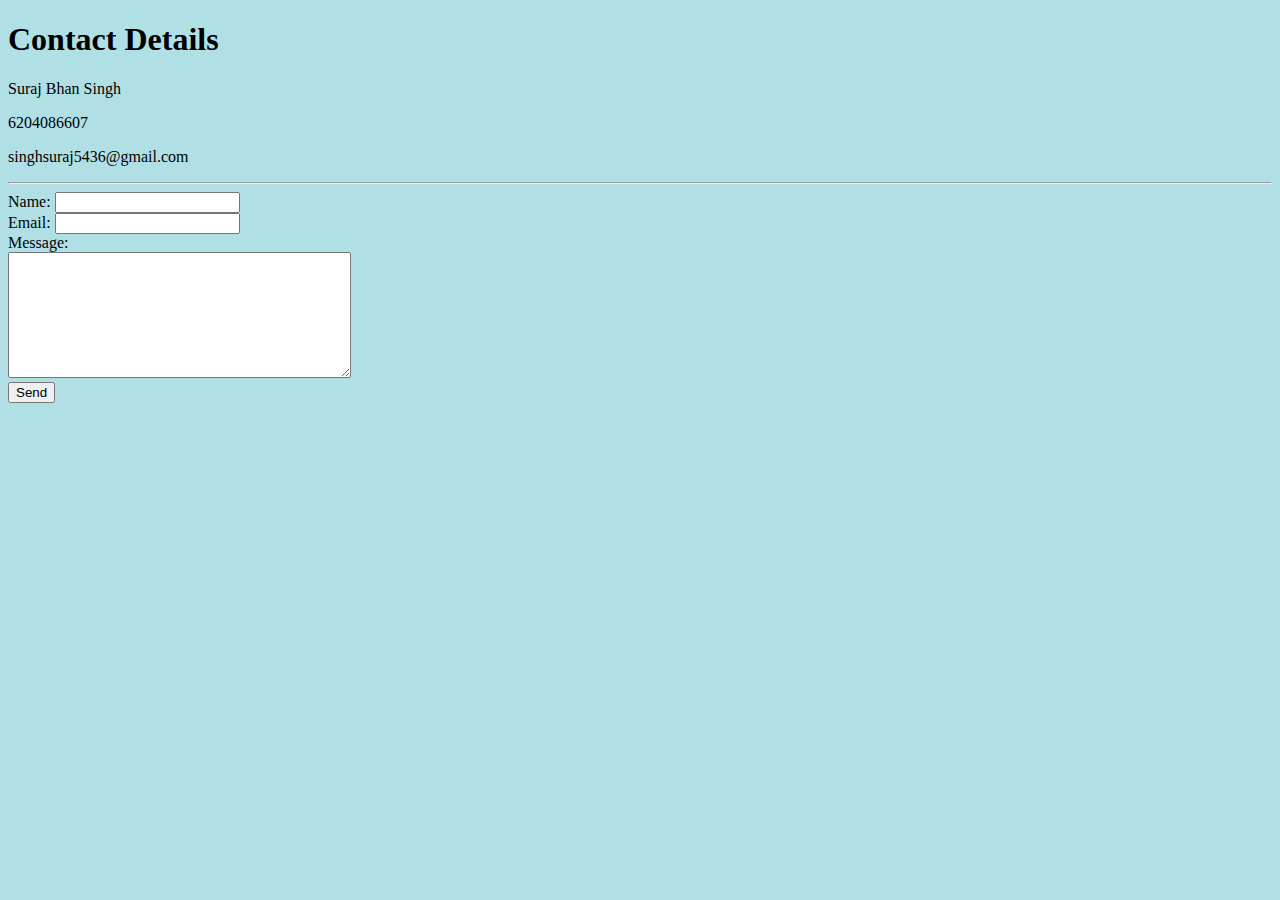
==== contact-me.html @ e1f62408 "initial commit update" ====
<!DOCTYPE html>
<html lang="en">
<head>
  <meta charset="UTF-8">
  <meta name="viewport" content="width=device-width, initial-scale=1.0">
  <meta http-equiv="X-UA-Compatible" content="ie=edge">
  <title>Suraj's Contact details</title>
  <link rel="stylesheet" href="css/styles.css">
</head>
<body bgcolor="powderblue">
  <h1>Contact Details</h1>
  <p>Suraj Bhan Singh</p>
  <p>6204086607</p>
  <p>singhsuraj5436@gmail.com</p>
  <hr>
  <form autocomplete="on" action="mailto:singhsuraj5436@gmail.com" method="post" enctype="text/plain">
    <div>
      <label>Name:</label>
      <input type="text" name="Your Name" required>
    </div>
    <div>
      <label>Email:</label>
      <input type="email" name="Your Email" required>
    </div>
    <div>
      <label>Message:</label><br>
      <textarea name="Your message" rows="8" cols="40"></textarea>
    </div>
    <div>
      <input type="submit" value="Send">
    </div>
  </form>

</body>
</html>
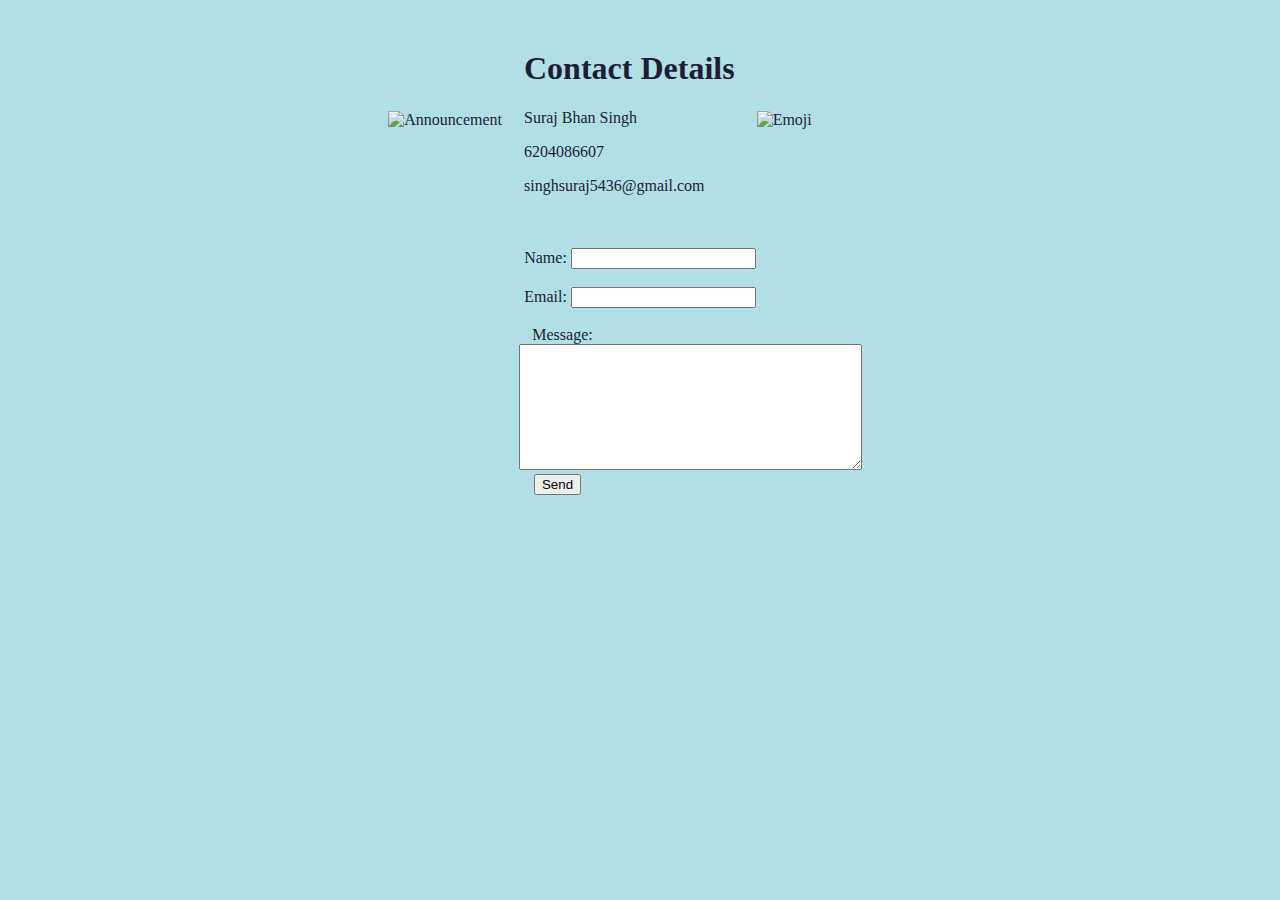
==== commit 651cb7b3: "styles update" ====
--- a/contact-me.html
+++ b/contact-me.html
@@ -5,31 +5,48 @@
   <meta name="viewport" content="width=device-width, initial-scale=1.0">
   <meta http-equiv="X-UA-Compatible" content="ie=edge">
   <title>Suraj's Contact details</title>
-  <link rel="stylesheet" href="css/styles.css">
+  <link rel="stylesheet" href="styles.css">
+  <link rel="icon" href="favicon.ico">
 </head>
-<body bgcolor="powderblue">
-  <h1>Contact Details</h1>
-  <p>Suraj Bhan Singh</p>
-  <p>6204086607</p>
-  <p>singhsuraj5436@gmail.com</p>
-  <hr>
-  <form autocomplete="on" action="mailto:singhsuraj5436@gmail.com" method="post" enctype="text/plain">
-    <div>
-      <label>Name:</label>
-      <input type="text" name="Your Name" required>
-    </div>
-    <div>
-      <label>Email:</label>
-      <input type="email" name="Your Email" required>
-    </div>
-    <div>
-      <label>Message:</label><br>
-      <textarea name="Your message" rows="8" cols="40"></textarea>
-    </div>
-    <div>
-      <input type="submit" value="Send">
-    </div>
-  </form>
+<body>
+  <center>
 
+      <div class="details">
+    <table cellspacing="20">
+      <tr>
+          <td><img src="https://emojipedia-us.s3.dualstack.us-west-1.amazonaws.com/thumbs/240/google/298/loudspeaker_1f4e2.png" alt="Announcement"></td>
+          <td><h1>Contact Details</h1>
+          <p>Suraj Bhan Singh</p>
+          <p>6204086607</p>
+          <p>singhsuraj5436@gmail.com</p></td>
+          <td><img src="https://emojipedia-us.s3.dualstack.us-west-1.amazonaws.com/thumbs/240/apple/285/man-surfing_1f3c4-200d-2642-fe0f.png" alt="Emoji"></td>
+      </tr>
+    </table>
+  </div>
+  </center>
+  <hr style=border-style:none;>
+  <center>
+    <form autocomplete="on" action="mailto:singhsuraj5436@gmail.com" method="post" enctype="text/plain">
+      <div>
+        <label>Name:</label>
+        <input type="text" name="Your Name" required>
+      </div><br>
+      <div>
+        <label>Email:</label>
+        <input type="email" name="Your Email" required>
+      </div><br>
+      <div>
+        <div class="change1">
+          <label>Message:</label><br>
+        </div>
+        <div class="change2">
+          <textarea name="Your message" rows="8" cols="40"></textarea>
+        </div>
+      </div>
+      <div id="change">
+        <input id="input" type="submit" value="Send">
+      </div>
+    </form>
+  </center>
 </body>
 </html>
--- a/styles.css
+++ b/styles.css
@@ -0,0 +1,42 @@
+/*********************************HTML Tag****************************/
+
+body {
+  color:#1F1D36;
+  background-color:powderblue;
+}
+
+h1 {
+  color:#1F1D36;
+}
+
+h2 {
+  color:#1F1D36;
+}
+
+/*********************************ID Selectors****************************/
+
+#input:hover{
+  background-color: gold;
+}
+
+#change{
+  padding-right:165px;
+}
+
+/*********************************Class Selectors****************************/
+
+.details{
+  padding-right: 80px;
+  }
+
+.change1{
+  padding-right:155px;
+}
+
+.change2{
+  padding-left:100px;
+}
+
+.circular{
+  border-radius: 100%
+}
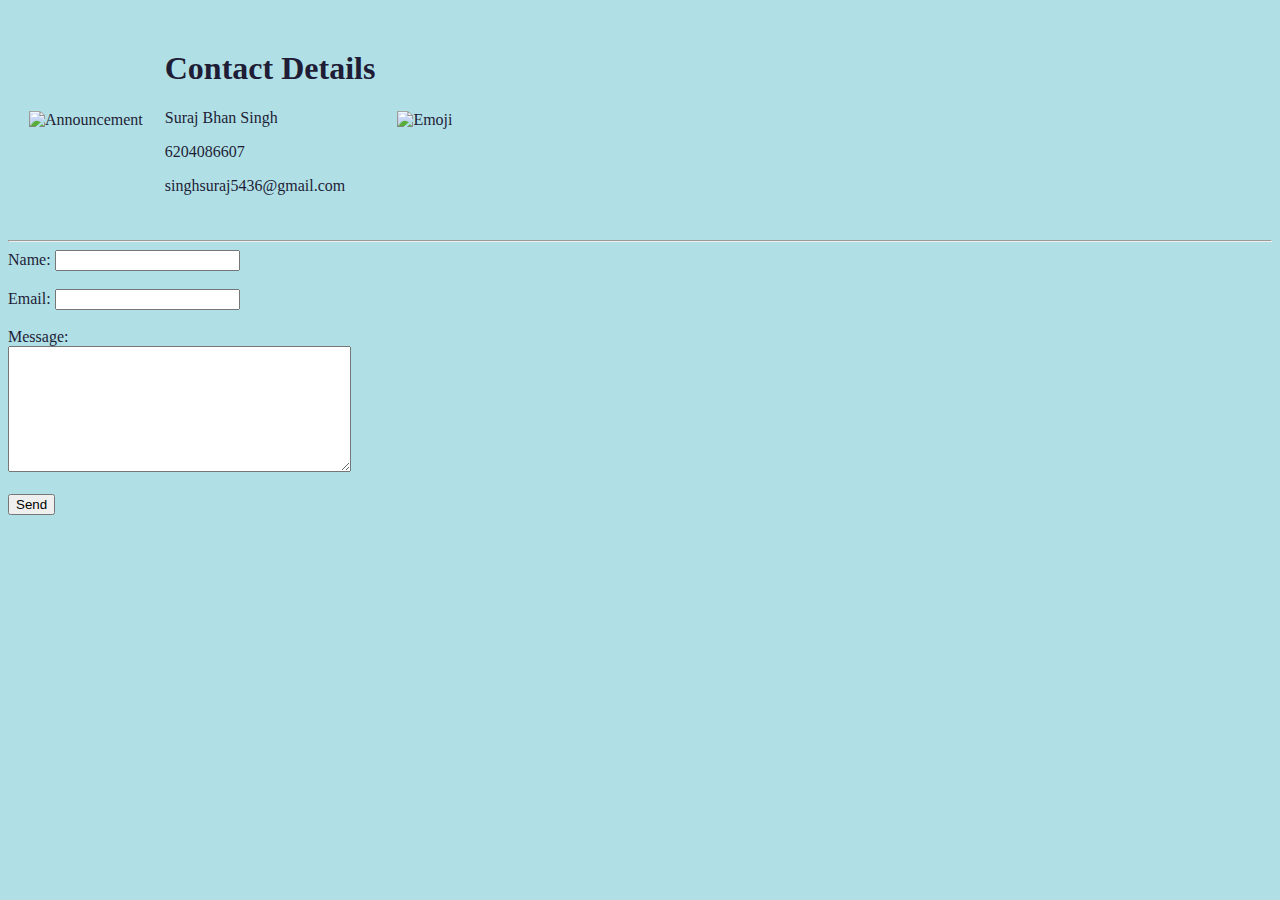
==== commit 3317e1c5: "icon on contact page" ====
--- a/contact-me.html
+++ b/contact-me.html
@@ -4,14 +4,12 @@
   <meta charset="UTF-8">
   <meta name="viewport" content="width=device-width, initial-scale=1.0">
   <meta http-equiv="X-UA-Compatible" content="ie=edge">
-  <title>Suraj's Contact details</title>
+  <title>Contact details</title>
   <link rel="stylesheet" href="styles.css">
-  <link rel="icon" href="favicon.ico">
+  <link rel="icon" href="My Site Images\favicon.ico">
 </head>
 <body>
-  <center>
-
-      <div class="details">
+      <div>
     <table cellspacing="20">
       <tr>
           <td><img src="https://emojipedia-us.s3.dualstack.us-west-1.amazonaws.com/thumbs/240/google/298/loudspeaker_1f4e2.png" alt="Announcement"></td>
@@ -23,9 +21,7 @@
       </tr>
     </table>
   </div>
-  </center>
-  <hr style=border-style:none;>
-  <center>
+  <hr>
     <form autocomplete="on" action="mailto:singhsuraj5436@gmail.com" method="post" enctype="text/plain">
       <div>
         <label>Name:</label>
@@ -36,17 +32,17 @@
         <input type="email" name="Your Email" required>
       </div><br>
       <div>
-        <div class="change1">
+        <div>
           <label>Message:</label><br>
         </div>
-        <div class="change2">
+        <div>
           <textarea name="Your message" rows="8" cols="40"></textarea>
         </div>
       </div>
-      <div id="change">
+      <br>
+      <div>
         <input id="input" type="submit" value="Send">
       </div>
     </form>
-  </center>
 </body>
 </html>
--- a/styles.css
+++ b/styles.css
@@ -13,29 +13,17 @@
   color:#1F1D36;
 }
 
+img:hover{
+  background-color: red;
+}
+
 /*********************************ID Selectors****************************/
 
 #input:hover{
   background-color: gold;
 }
 
-#change{
-  padding-right:165px;
-}
-
 /*********************************Class Selectors****************************/
-
-.details{
-  padding-right: 80px;
-  }
-
-.change1{
-  padding-right:155px;
-}
-
-.change2{
-  padding-left:100px;
-}
 
 .circular{
   border-radius: 100%
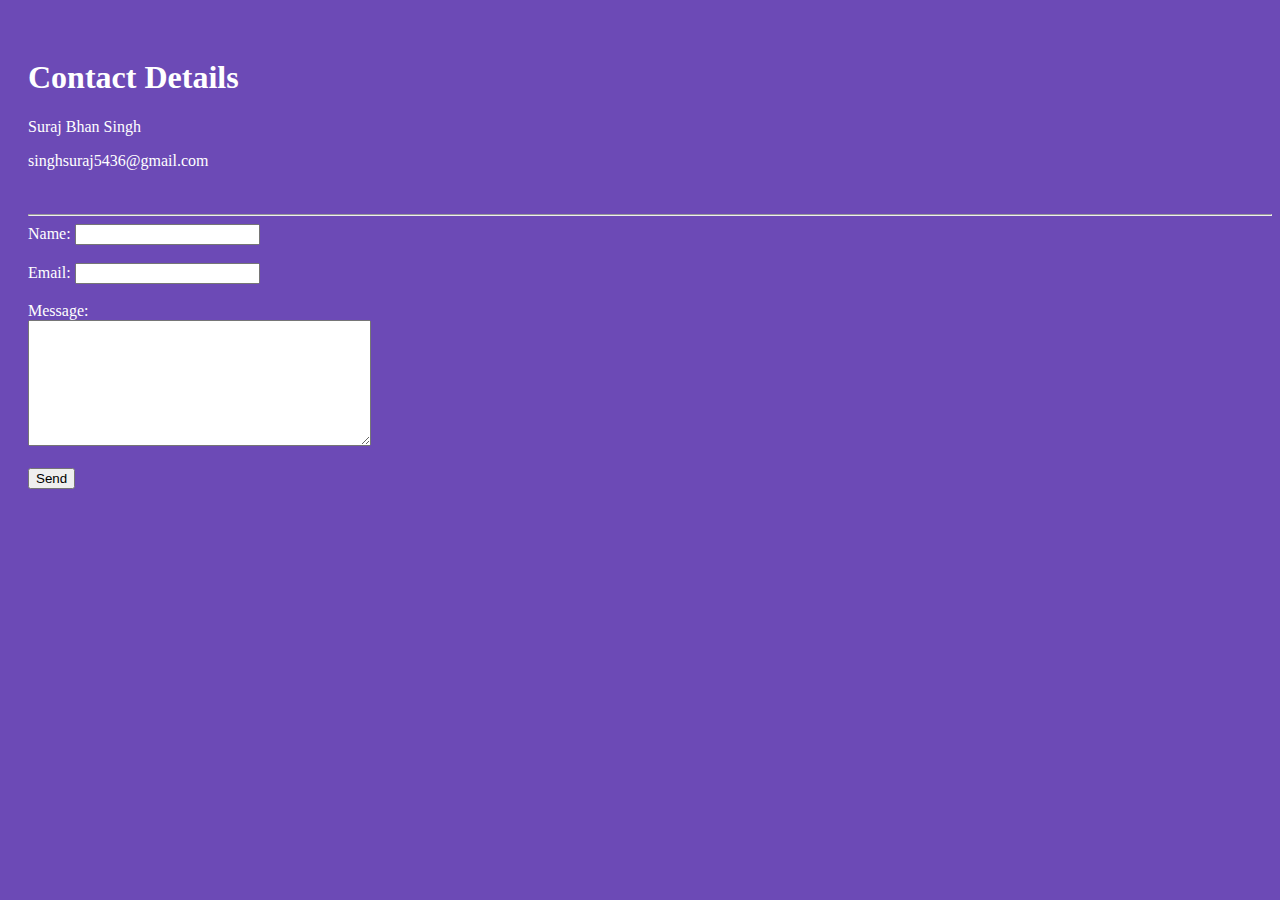
==== commit 5bb7b25c: "041122" ====
--- a/contact-me.html
+++ b/contact-me.html
@@ -1,48 +1,46 @@
 <!DOCTYPE html>
 <html lang="en">
+
 <head>
   <meta charset="UTF-8">
   <meta name="viewport" content="width=device-width, initial-scale=1.0">
   <meta http-equiv="X-UA-Compatible" content="ie=edge">
   <title>Contact details</title>
+
+  <link href="https://cdn.jsdelivr.net/npm/bootstrap@5.2.0-beta1/dist/css/bootstrap.min.css" rel="stylesheet" integrity="sha384-0evHe/X+R7YkIZDRvuzKMRqM+OrBnVFBL6DOitfPri4tjfHxaWutUpFmBp4vmVor" crossorigin="anonymous">
   <link rel="stylesheet" href="styles.css">
-  <link rel="icon" href="My Site Images\favicon.ico">
+
 </head>
+
 <body>
-      <div>
-    <table cellspacing="20">
-      <tr>
-          <td><img src="https://emojipedia-us.s3.dualstack.us-west-1.amazonaws.com/thumbs/240/google/298/loudspeaker_1f4e2.png" alt="Announcement"></td>
-          <td><h1>Contact Details</h1>
-          <p>Suraj Bhan Singh</p>
-          <p>6204086607</p>
-          <p>singhsuraj5436@gmail.com</p></td>
-          <td><img src="https://emojipedia-us.s3.dualstack.us-west-1.amazonaws.com/thumbs/240/apple/285/man-surfing_1f3c4-200d-2642-fe0f.png" alt="Emoji"></td>
-      </tr>
-    </table>
+  <div class="detail">
+    <h1>Contact Details</h1>
+    <p>Suraj Bhan Singh</p>
+    <p>singhsuraj5436@gmail.com</p>
   </div>
   <hr>
-    <form autocomplete="on" action="mailto:singhsuraj5436@gmail.com" method="post" enctype="text/plain">
+  <form autocomplete="off " action="mailto:singhsuraj5436@gmail.com" method="post" enctype="text/plain">
+    <div>
+      <label>Name:</label>
+      <input type="text" name="Your Name" required>
+    </div><br>
+    <div>
+      <label>Email:</label>
+      <input type="email" name="Your Email" required>
+    </div><br>
+    <div>
       <div>
-        <label>Name:</label>
-        <input type="text" name="Your Name" required>
-      </div><br>
+        <label>Message:</label><br>
+      </div>
       <div>
-        <label>Email:</label>
-        <input type="email" name="Your Email" required>
-      </div><br>
-      <div>
-        <div>
-          <label>Message:</label><br>
-        </div>
-        <div>
-          <textarea name="Your message" rows="8" cols="40"></textarea>
-        </div>
+        <textarea name="Your message" rows="8" cols="40"></textarea>
       </div>
-      <br>
-      <div>
-        <input id="input" type="submit" value="Send">
-      </div>
-    </form>
+    </div>
+    <br>
+    <div>
+      <input class="btn btn-outline-dark" id="input" type="submit" value="Send">
+    </div>
+  </form>
 </body>
+
 </html>
--- a/styles.css
+++ b/styles.css
@@ -1,30 +1,45 @@
-/*********************************HTML Tag****************************/
+/*********************************Tag Selectors****************************/
+body {
+  padding-left: 20px;
+  color: #fff;
+  background-color: #6C4AB6;
+}
 
-body {
-  color:#1F1D36;
-  background-color:powderblue;
+.detail {
+  padding: 30px 0 20px;
+}
+
+a {
+  color: #fff;
 }
 
 h1 {
-  color:#1F1D36;
+  color: #fff;
+}
+
+a:hover {
+  color: #FF8FB1;
 }
 
 h2 {
-  color:#1F1D36;
+  color: #fff;
 }
 
-img:hover{
-  background-color: red;
+td {
+  padding: 10px;
 }
 
-/*********************************ID Selectors****************************/
-
-#input:hover{
-  background-color: gold;
+/* *********************************Class Selectors**************************** */
+.e1 {
+  width: 80%;
 }
 
-/*********************************Class Selectors****************************/
+.e1:hover {
+  background-color: #FF8FB1;
+}
 
-.circular{
+.circular {
+  padding-top: 20px;
+  width: 80%;
   border-radius: 100%
-}
+}